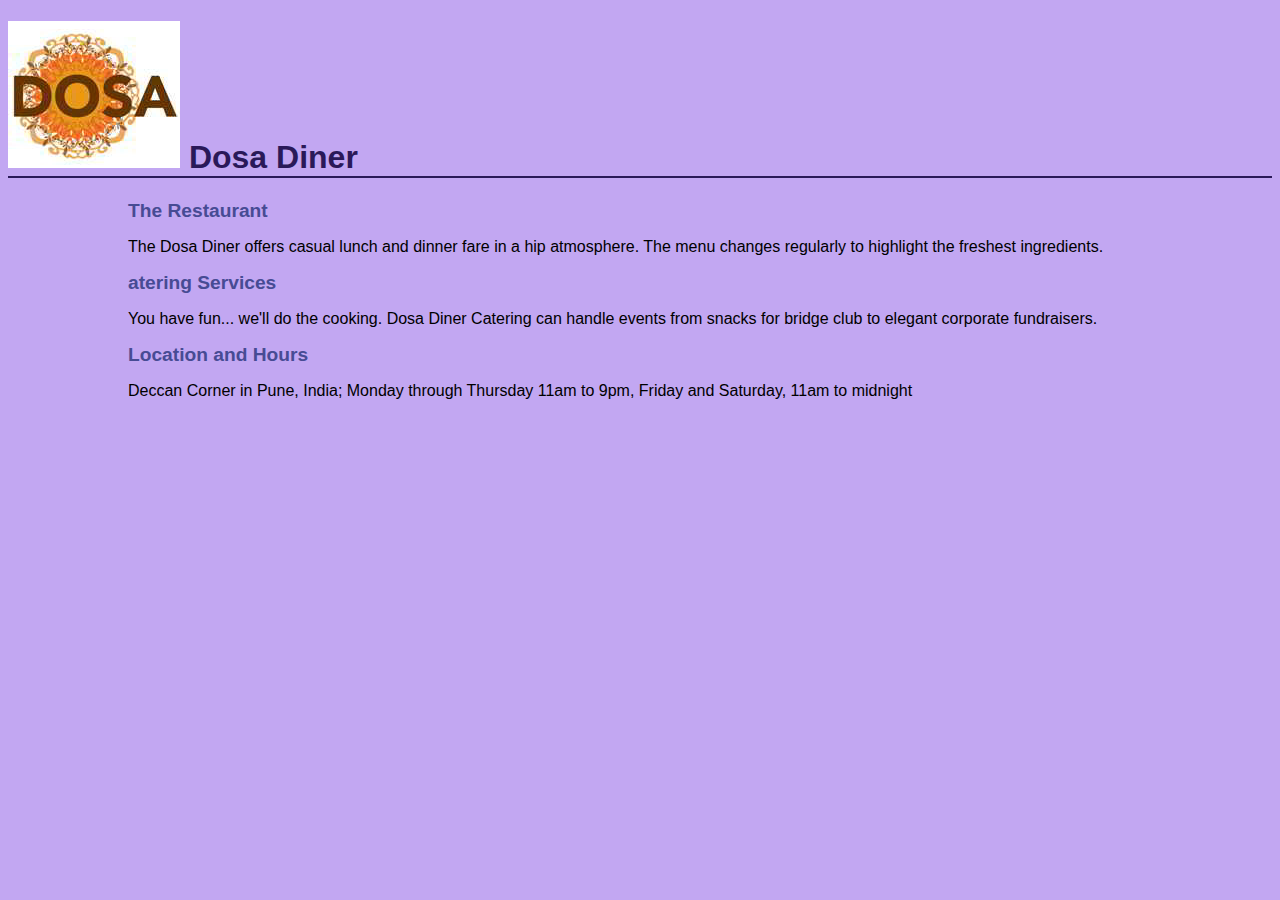
==== public/index.html @ 2548c579 "first commit" ====
<!DOCTYPE html>
<html>

  <head>
    <title>Dosa Diner</title>
    <meta charset="utf-8">
    <link rel="stylesheet" href="stylesheets/dosasite.css">
    <script>
      alert("Hello Course Participants");
    </script>
  </head>

  <body>
    <h1> <img src="images/dosa.jpg" alt="Dosa Dinner"/>
    Dosa Diner
    </h1>

  <h2> The Restaurant</h2>
  <p >
  The Dosa Diner offers casual lunch and dinner fare in a hip atmosphere. The menu changes regularly to highlight the freshest ingredients. </p>

  <h2>atering Services</h2>
  <p >You have fun... we'll do the cooking. Dosa Diner Catering can handle events from snacks for bridge club to elegant corporate fundraisers.</p>

  <h2>Location and Hours</h2>
  <p >Deccan Corner in Pune, India;
  Monday through Thursday 11am to 9pm, Friday and Saturday, 11am to midnight</p>
  </body>

</html>
---- public/stylesheets/dosasite.css ----
body {
    background-color: #C2A7F2;
    font-family: sans-serif;
}
h1{
    color: #2A1959;
    border-bottom: 2px solid #2A1959;
}
h2 {
  color: #474B94;
  font-size: 1.2em;
}
h2, p {
  margin-left: 120px;
}
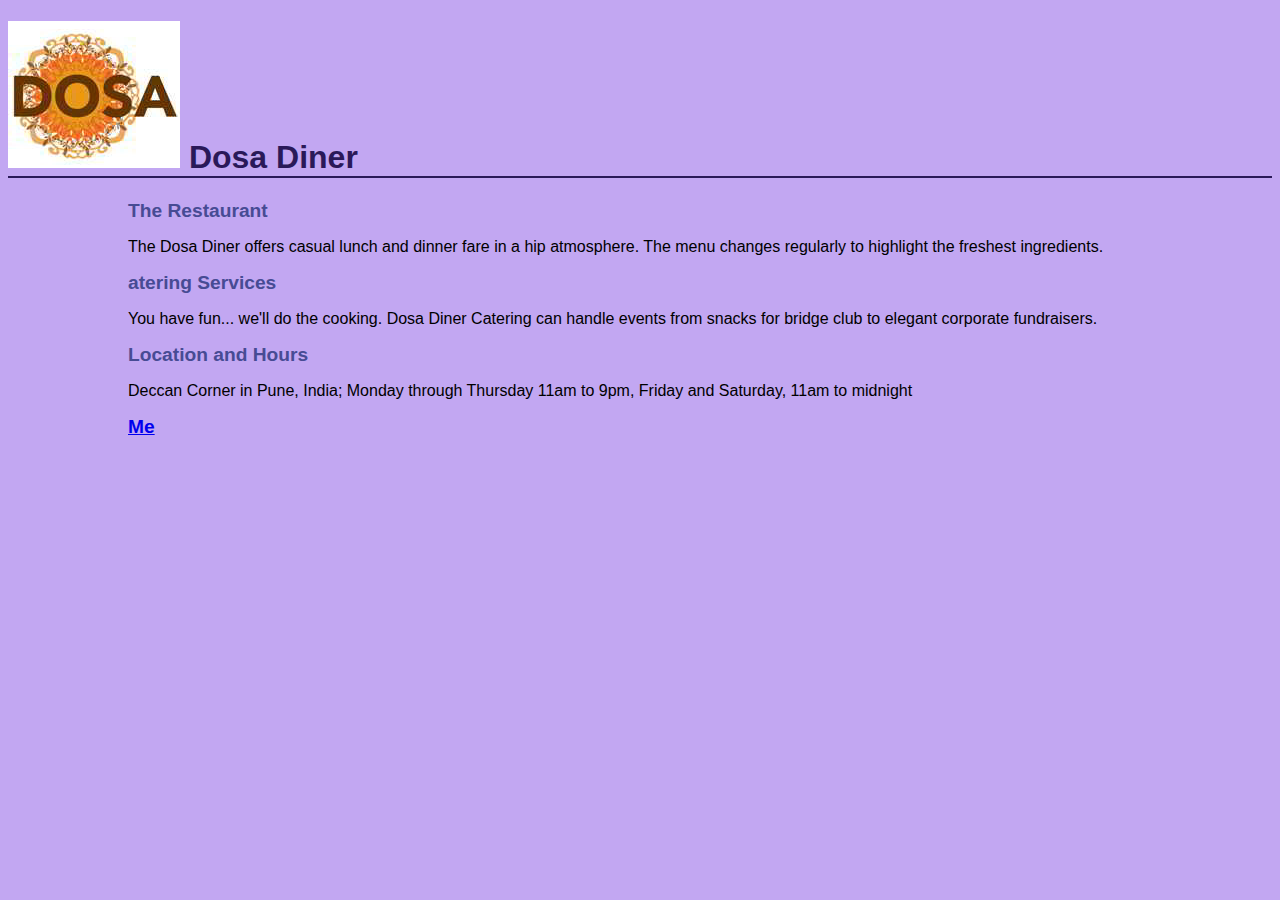
==== commit 4324500d: "Added another page" ====
--- a/public/index.html
+++ b/public/index.html
@@ -26,5 +26,8 @@
   <p >Deccan Corner in Pune, India;
   Monday through Thursday 11am to 9pm, Friday and Saturday, 11am to midnight</p>
   </body>
+  <h2> <a href="me.html">  Me</a>
+  </h2>
+  
 
-</html>+</html>
--- a/public/stylesheets/dosasite.css
+++ b/public/stylesheets/dosasite.css
@@ -10,6 +10,6 @@
   color: #474B94;
   font-size: 1.2em;
 }
-h2, p {
+h2, p, li {
   margin-left: 120px;
-}+}
